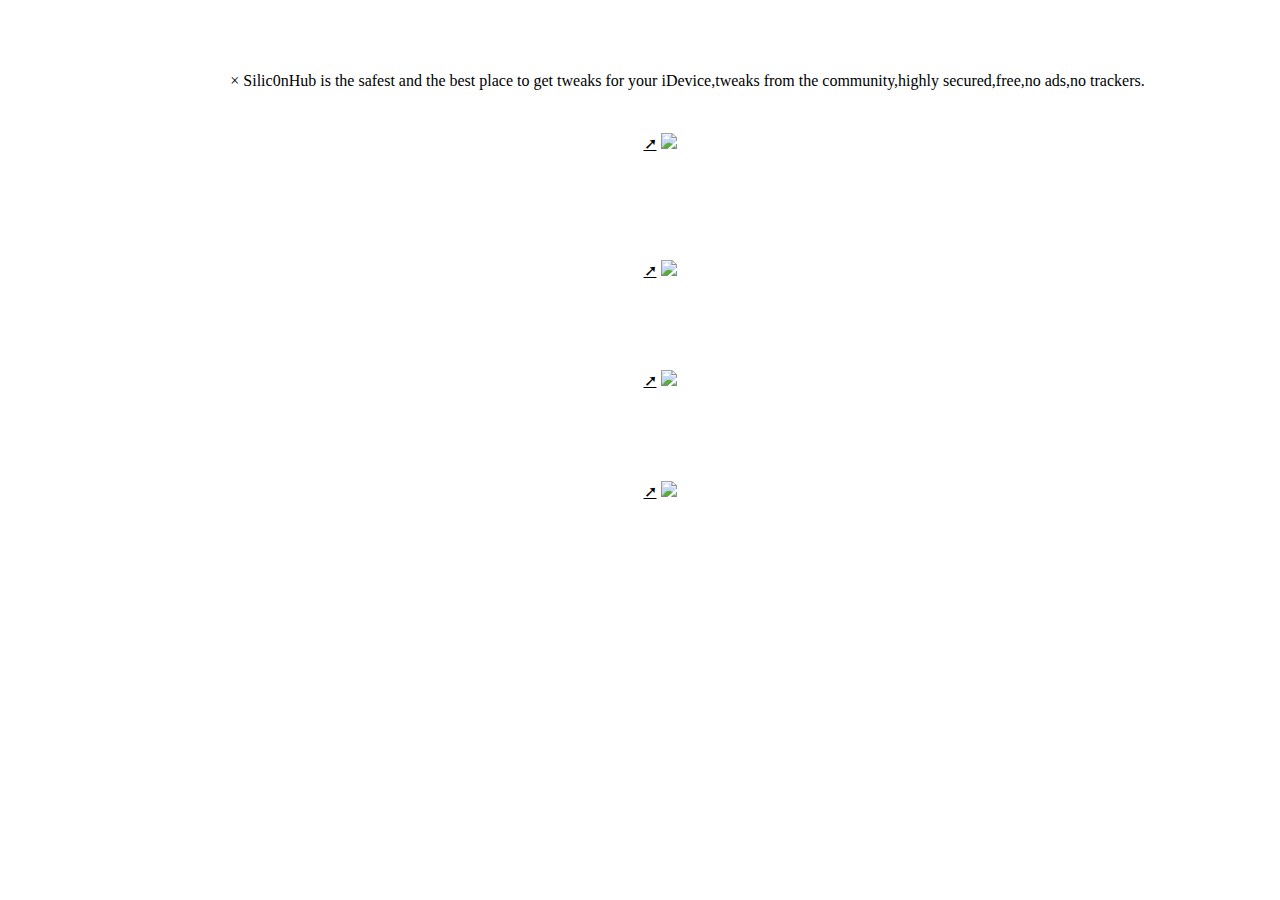
==== devs.html @ a366f753 "Add files via upload" ====
<!DOCTYPE html>
<html>
    <head>
        <title>Info</title>
        <link rel="stylesheet" href="css/preview.css">
        <link rel="stylesheet" href="css/font.css">
        <link rel="stylesheet" href="css/rectangle.css">
        <link rel="stylesheet" href="css/alertbox.css">
       <link rel="manifest" href="manifest.json">
        <link rel="stylesheet" href="css/slider.css">
        <link rel="stylesheet" href="css/navigation.css">
       <link rel="stylesheet" href="css/style.css">
       <link rel="stylesheet"
          href="css/buttons.css"
        <link rel="stylesheet" href="https://cdn.jsdelivr.net/npm/framework7-icons@5/css/framework7-icons.min.css">
        <meta name="viewport" content="width=device-width, initial-scale=1, maximum-scale=1, minimum-scale=1, user-scalable=no, minimal-ui, viewport-fit=cover">
<meta charset="UTF-8">

<meta name="apple-mobile-web-app-capable" content="yes">
<!-- Top Navbar -->
                  <div class="navbar navbar-large no-hairline">
                    <div style="background-color:#1c1c45;" class="navbar-bg"></div>
                    <div class="navbar-inner">
                      <a onclick="location='settings.html'"><embed border="0" alt="back" src="https://i.ibb.co/xjFKMkr/AF4-F3-A2-F-E78-B-4012-916-D-C1181-E2-E14-C0-removebg-preview.png" width="95" height="60" style="float:left;"></a>
                          <i class="icon f7-icons if-not-md color-pink">           </i>
                          <i class="icon material-icons if-md"></i>
                        </a>                                                                                                                                                                                                                                            
                   </div>

<style>
    </head>
    <br>
    body{
  margin:0px;
  background-color:#000000;
}

html, body {
    max-width: 100%;
    overflow-x: hidden;
}

a {
    -webkit-tap-highlight-color: rgba(0, 0, 0, 0);
}

a {
  color: black;
  -webkit-touch-callout: none;
  -webkit-user-select: none;
  -khtml-user-select: none;
  -moz-user-select: none;
  -ms-user-select: none;
  user-select: none;
}

h1 {
  font-size: 40px;
  line-height: 0.8em;
  color: rgba(255,255,255,0.2);}

</style>
</head>

<link rel='icon' href='favicon.ico' type='image/x-icon'/ >

<meta name="yandex-verification" content="0f2aab492840e1a2" />

<link rel="apple-touch-icon" href="resources/favicon.ico"/>
<h1 style="font-family:arial;font-size:30px;color:#ffffff;margin-left:17px">Info</h1>
</div>
<center>   
<ul id="myUL">
    <center>
        <div class="section group">
            <div class="col span_1_of_4">
                <div class="new">
                                    
<div class="alert">
  <span class="closebtn" onclick="this.parentElement.style.display='none';">&times;</span> 
  Silic0nHub is the safest and the best place to get tweaks for your iDevice,tweaks from the community,highly secured,free,no ads,no trackers.
</div>
<h1 style="font-family:arial;font-size:20px;color:#ffffff;margin-left:5px">Owner & developer</h1>

                    <a href="https://twitter.com/Outland3r2007">➚</a>
                        <img src="https://pbs.twimg.com/profile_images/1587858057459007489/qbyI_dcX_400x400.jpg">
                        <h1 style="font-family:arial;font-size:17px;color:white;">Outland3r2007</h1>
<h1 style="font-family:arial;font-size:30px;color:#ffffff;margin-left:5px">Contributors</h1>
                        <br>
                        <a href="https://twitter.com/Ibatech1">➚</a>
                        <img src="https://pbs.twimg.com/profile_images/1594386212118298626/3dPY07v7_400x400.jpg">
                        <h1 style="font-family:arial;font-size:17px;color:white;">Ibatech1</h1>
                        <br>
                        <br>
                        <br>
                        <a href="https://twitter.com/DevCasp">➚</a>
                        <img src="https://pbs.twimg.com/profile_images/1595157182315732992/mAO52B5H_400x400.jpg">
                       <h1 style="font-family:arial;font-size:17px;color:white;">DevCasp</h1>
                        <br>
                        <br>
                        <br>
                        <a href="https://twitter.com/StarfilesHelp">➚</a>
                        <img src="https://pbs.twimg.com/profile_images/1494327106595332097/pcR6ZwRq_400x400.jpg">
                        <h1 style="font-family:arial;font-size:17px;color:white;">Starfiles</h1>
                        <br>
                        <br>
        </center>            
        </li>
        
                        <br>
       
</div>
</div>
                </div>
</ul>
    

      
</body>

<div>

</html>
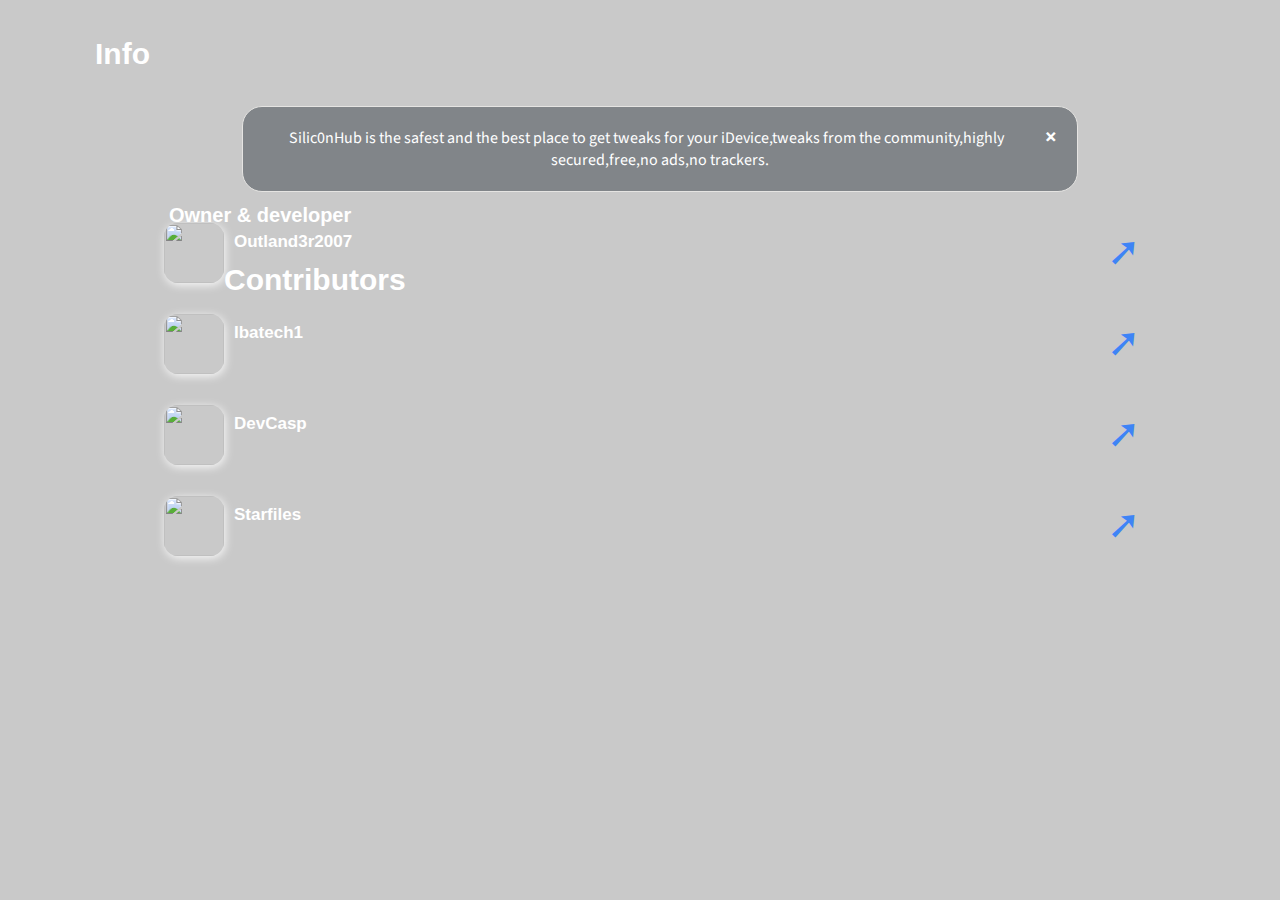
==== commit f712200a: "Update devs.html" ====
--- a/devs.html
+++ b/devs.html
@@ -6,12 +6,11 @@
         <link rel="stylesheet" href="css/font.css">
         <link rel="stylesheet" href="css/rectangle.css">
         <link rel="stylesheet" href="css/alertbox.css">
-       <link rel="manifest" href="manifest.json">
+        <link rel="manifest" href="manifest.json">
         <link rel="stylesheet" href="css/slider.css">
         <link rel="stylesheet" href="css/navigation.css">
-       <link rel="stylesheet" href="css/style.css">
-       <link rel="stylesheet"
-          href="css/buttons.css"
+        <link rel="stylesheet" href="css/style.css">
+        <script src="https://cdn.jsdelivr.net/npm/cache@3/index.min.js"></script>
         <link rel="stylesheet" href="https://cdn.jsdelivr.net/npm/framework7-icons@5/css/framework7-icons.min.css">
         <meta name="viewport" content="width=device-width, initial-scale=1, maximum-scale=1, minimum-scale=1, user-scalable=no, minimal-ui, viewport-fit=cover">
 <meta charset="UTF-8">
--- a/css/preview.css
+++ b/css/preview.css
@@ -0,0 +1,211 @@
+body {
+    margin:0px;
+    padding:0;
+    font-family:helvetica;
+    background-color: #000;
+    color: #FFFFFF;
+    overflow-x: hidden;
+    user-select: none;
+   -webkit-user-select: none;
+   -khtml-user-select: none;
+   -moz-user-select: none;
+   -ms-user-select: none;
+}
+a{
+    text-decoration:none;
+    color:#000000;
+}
+.top{
+    background-color:#fff;
+    background-size: cover;
+    text-align:left;
+    padding-bottom:20px;
+}
+.top img{
+    width:100px;
+    height:100px;
+    margin-top:20px;
+}
+    .topbar {
+      width: 100%;
+      position: fixed;
+      background-color: rgba(169,169,169, 0.6);
+      backdrop-filter: saturate(180%) blur(20px);
+      -webkit-backdrop-filter: saturate(180%) blur(20px);
+      color: white;
+      padding: 13px 0px;
+      text-align: center;
+      top: 0;
+      font-weight: bold;
+      -webkit-touch-callout: none;
+      -webkit-user-select: none;
+      -khtml-user-select: none;
+      -moz-user-select: none;
+      -ms-user-select: none;
+      user-select: none;
+    }
+.title{
+    font-size:25px;
+    font-weight:800;
+    margin-top:5px;
+    margin-bottom:5px;
+    color: black;
+}
+.tweaked{
+    margin:10px;
+    padding:20px;
+    width:80%;
+    background-color: #3b5672;
+    height:60px;
+}
+.tweaked img{
+    width:60px;
+    height:60px;
+    float:left;
+    border-radius:23.3%;
+    margin-left:0px;
+}
+.tweaked h1{
+    font-size:16px;
+    margin-left:70px;
+    text-align:justify;
+    margin-bottom:0px;
+}
+.tweaked p{
+    font-size:13px;
+    margin-left:-25px;
+    opacity:0.6;
+    padding:5px;
+    border-radius:5px;
+    width:100px;
+    text-align:justify;
+    margin-top:2px;
+}
+.tweaked a{
+    display:block;
+    width:55px;
+    padding:5px;
+    border-radius:50px;
+    float:right;
+    color: #007AFF;
+    margin-right:0px;
+    border:5px solid #007AFF;
+}
+h66 {
+font-size: 40px;
+color: #1A1A1A;
+}
+.ios {
+    margin:10px;
+    padding:20px;
+    width:80%;
+    border-radius:20px;
+    background-color: #242628;
+    height:25px;
+    font-size: 25px;
+}
+.apps{
+    margin:10px;
+    padding:20px;
+    width:80%;
+    border-radius:20px;
+    background-color: #000000;
+    height:60px;
+}
+.apps img{
+    width:60px;
+    height:60px;
+    float:left;
+    border-radius:23.3%;
+    margin-left:0px;
+}
+.apps h1{
+    font-size:16px;
+    margin-left:70px;
+    text-align:justify;
+    margin-bottom:0px;
+    color: #00d7ff;
+}
+.apps p{
+    font-size:13px;
+    margin-left:-25px;
+    opacity:0.6;
+    padding:5px;
+    width:100px;
+    text-align:justify;
+    margin-top:2px;
+}
+.apps a{
+    display:block;
+    width:55px;
+    padding:5px;
+    
+    float: right;
+    color: #fff;
+    margin-right:0px;
+    font-family: Framework7 Icons;
+    font-size: 40px;
+}
+.apps a:hover{
+    display:block;
+    width:55px;
+    padding:5px;  
+    float: right;
+    color: #FFFFFF;
+    margin-right:0px;
+    font-family: Framework7 Icons;
+    font-size: 40px;
+}
+.new{
+    margin:10px;
+    border-radius: 20px;
+    padding:20px;
+    width:80%;
+    height:auto;
+}
+.new img{
+    width:60px;
+    height:60px;
+    float:left;
+    border-radius:23.3%;
+    border-color: #fff
+    border-bottom: 10px solid #999;
+    box-shadow: 1px 2px 10px rgba(255,255,255, 0.9);
+    margin-left:0px;
+}
+.new h1{
+    font-size:16px;
+    margin-left:70px;
+    text-align:justify;
+    margin-bottom:0px;
+}
+.new p{
+    font-size:13px;
+    margin-left:-25px;
+    opacity:0.6;
+    padding:5px;
+    width:100px;
+    text-align:justify;
+    margin-top:2px;
+}
+.new a{
+    display:block;
+    width:55px;
+    padding:5px;
+    float: right;
+    color: #3E84F6;
+    margin-right:0px;
+    font-family: Framework7 Icons;
+    font-size: 40px;
+}
+.new a:hover{
+    display:block;
+    width:55px;
+    padding:5px;
+    border-radius:50px;
+    float: right;
+    color: #FFFFFF;
+    margin-right:0px;
+    font-family: Framework7 Icons 
+    font-size: 40px;
+    
--- a/css/font.css
+++ b/css/font.css
@@ -0,0 +1,31 @@
+@font-face {
+  font-family: 'Framework7 Icons';
+  font-style: normal;
+  font-weight: 400;
+  src: url('../fonts/Framework7Icons-Regular.woff2') format('woff2'),
+    url('../fonts/Framework7Icons-Regular.woff') format('woff'),
+    url('../fonts/Framework7Icons-Regular.ttf') format('truetype');
+}
+
+.f7-icons,
+.framework7-icons {
+  font-family: 'Framework7 Icons';
+  font-weight: normal;
+  font-style: normal;
+  font-size: 28px;
+  line-height: 1;
+  letter-spacing: normal;
+  text-transform: none;
+  display: inline-block;
+  white-space: nowrap;
+  word-wrap: normal;
+  direction: ltr;
+  -webkit-font-smoothing: antialiased;
+  text-rendering: optimizeLegibility;
+  -moz-osx-font-smoothing: grayscale;
+  -webkit-font-feature-settings: 'liga';
+  -moz-font-feature-settings: 'liga=1';
+  -moz-font-feature-settings: 'liga';
+  font-feature-settings: 'liga';
+  text-align: center;
+}--- a/css/rectangle.css
+++ b/css/rectangle.css
@@ -0,0 +1,44 @@
+element.style {
+}
+.item {
+    border-radius: 20px;
+    background-color: rgb(29, 29, 29);
+    border: 1px solid rgb(45, 45, 45);
+    margin: 10px;
+    padding: 10px;
+    position: relative;
+    box-sizing: border-box;
+}
+* {
+    -webkit-tap-highlight-color: rgba(0, 0, 0, 0);
+}
+user-agent style
+div {
+    display: block;
+}
+.media {
+    width: 50px;
+    height: 50px;
+    border-radius: 20px;
+    display: inline-block;
+}
+.item_name {
+    position: absolute;
+    margin-top: 9px;
+    margin-left: 15px;
+    z-index: 40;
+    width: 140px;
+    white-space: nowrap;
+    text-overflow: ellipsis;
+    overflow: hidden;
+    font-weight: bold;
+}
+.item_author {
+    position: absolute;
+    margin-top: 33px;
+    margin-left: 15px;
+    width: 140px;
+    white-space: nowrap;
+    text-overflow: ellipsis;
+    overflow: hidden;
+    z-index: 40;--- a/css/alertbox.css
+++ b/css/alertbox.css
@@ -0,0 +1,31 @@
+/* The alert message box */
+.alert {
+  padding: 20px;
+  width: auto;
+  border-radius: 20px;
+  border-style: solid;
+  border-color: #E5E4E2;
+  border-width: 1px;
+  height: auto;
+  width: 80%;
+  background-color: #818589;
+  color: white;
+  margin-bottom: 15px;
+}
+
+/* The close button */
+.closebtn {
+  margin-left: 15px;
+  color: white;
+  font-weight: bold;
+  float: right;
+  font-size: 22px;
+  line-height: 20px;
+  cursor: pointer;
+  transition: 0.3s;
+}
+
+/* When moving the mouse over the close button */
+.closebtn:hover {
+  color: black;
+}--- a/css/slider.css
+++ b/css/slider.css
@@ -0,0 +1,11 @@
+      .slider{
+        display:flex;
+        overflow-x: auto;
+        -webkit-overflow-scrolling:touch;
+      }
+
+      .slider div{
+        flex-shrink:0;
+        width:280px;
+        height:160px;
+      }--- a/css/navigation.css
+++ b/css/navigation.css
@@ -0,0 +1,10 @@
+.rectangle {
+  height: 40px;
+  width: 350px;
+  color:white;
+  background-color: rgb(129,133,137);
+  border-radius: 15px;
+  display: flex;
+  justify-content: center;
+  align-items: center;
+}
--- a/css/style.css
+++ b/css/style.css
@@ -0,0 +1,21 @@
+/* style.css */
+
+@import url("https://fonts.googleapis.com/css2?family=Source+Sans+Pro&display=swap");
+
+:root {
+  --text: #fff;
+  --bg: #c9c9c9;
+}
+
+body {
+  font-family: "Source Sans Pro", sans-serif;
+  background-color: var(--bg);
+  color: var(--text);
+}
+
+@media (prefers-color-scheme: dark) {
+  :root {
+    --text: #fff;
+    --bg: #000;
+  }
+}